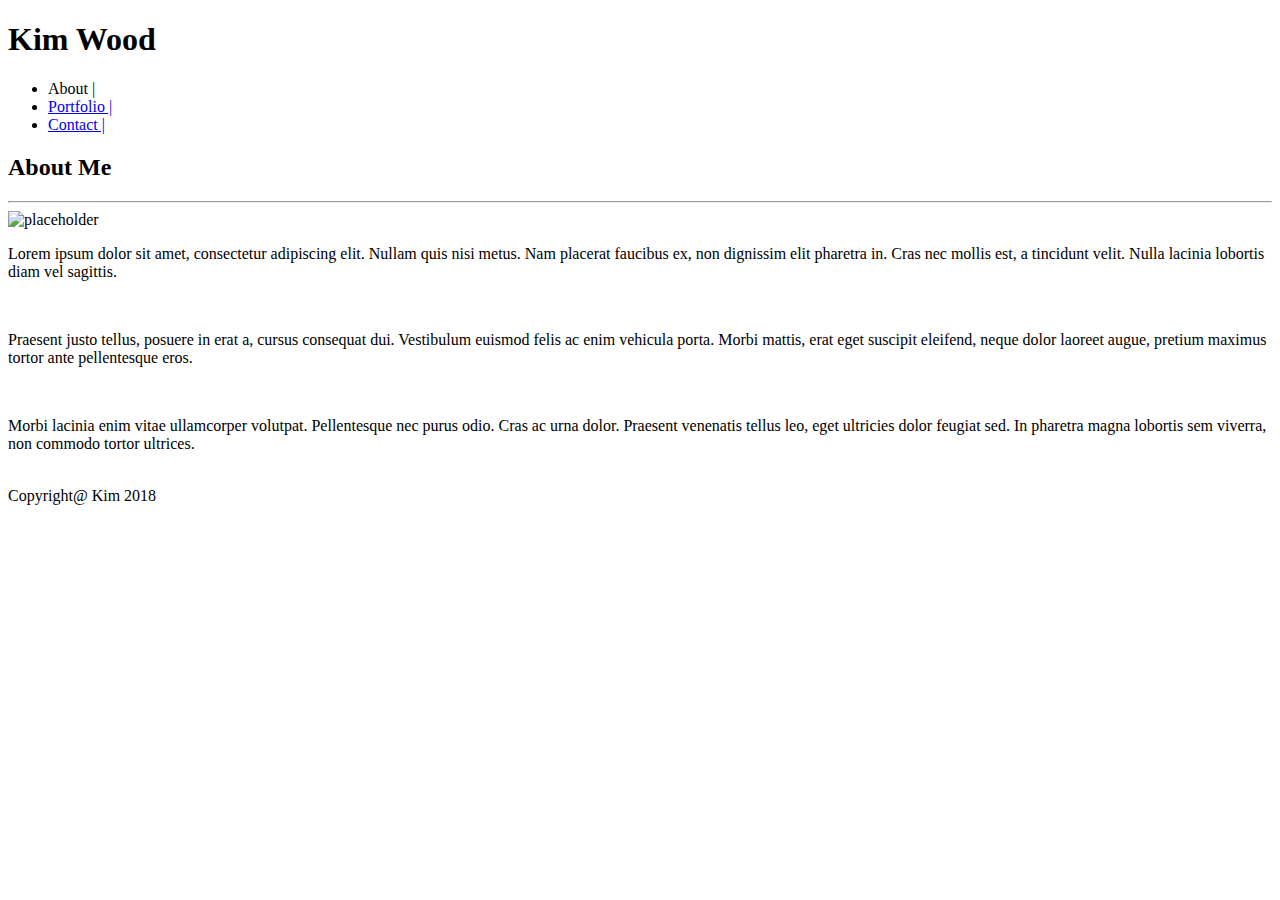
==== index.html @ 07087d4a "Added html and css" ====
<!DOCTYPE html>
<html lang="en-US">
<head>
<meta name="viewport" content="width=device-width, initial-scale=1.0">
<meta charset="UTF-8"/>

<link rel="stylesheet" type= "text/css" href="assets/css/reset.css">
<link rel="stylesheet" type="text/css" href="assets/css/style.css">


<title>Bio</title>
</head>
<body>

    <header>
        <h1>Kim Wood</h1>

        <nav>
            <ul>
                <li>About |</li>
                <li><a href="portfolio.html">Portfolio |</a></li>
                <li><a href="contact.html">Contact |</a></li>
            </ul>
        </nav>
        
    </header>

    <div class="main-content">
        <h2>About Me</h2>
        <hr>
        
            <img src="assets/images/me.jpg" alt="placeholder" style="width:10%;">

            <p>
            Lorem ipsum dolor sit amet, consectetur adipiscing elit. Nullam quis nisi metus. 
            Nam placerat faucibus ex, non dignissim elit pharetra in. Cras nec mollis est, a 
            tincidunt velit. Nulla lacinia lobortis diam vel sagittis.
            </p>

            <br>

            <p>
            Praesent justo tellus, posuere in erat a, cursus consequat dui. Vestibulum euismod 
            felis ac enim vehicula porta. Morbi mattis, erat eget suscipit eleifend, neque dolor 
            laoreet augue, pretium maximus tortor ante pellentesque eros.
            </p>

            <br>

            <p>
            Morbi lacinia enim vitae ullamcorper volutpat. Pellentesque nec purus odio. Cras ac urna dolor. 
            Praesent venenatis tellus leo, eget ultricies dolor feugiat sed. In pharetra magna lobortis 
            sem viverra, non commodo tortor ultrices. 
            </p>

            <br>

    </div>
        <footer class="footer">Copyright@ Kim 2018</footer>

</body>
</html>
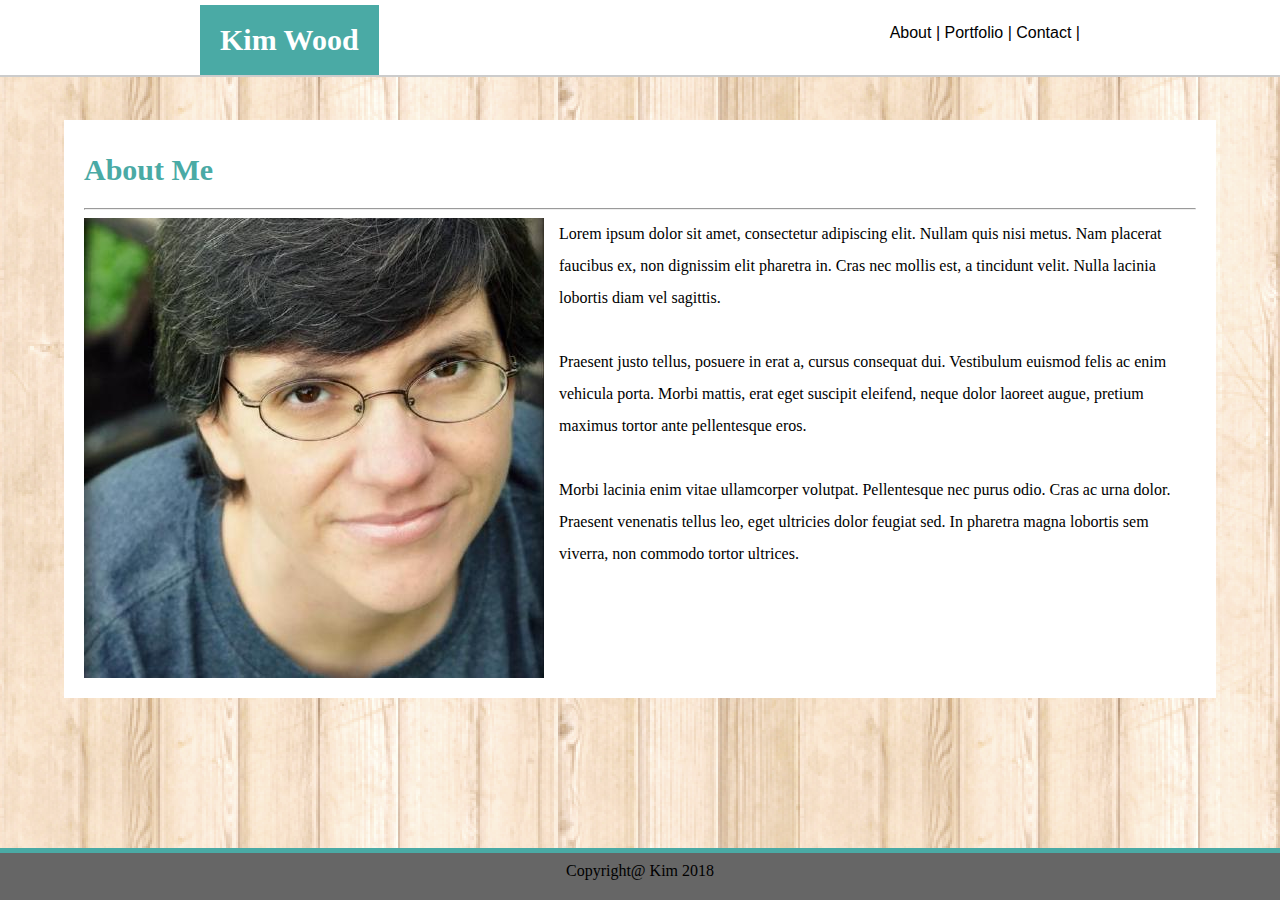
==== commit 88109dcd: "final" ====
--- a/index.html
+++ b/index.html
@@ -1,62 +1,65 @@
 <!DOCTYPE html>
 <html lang="en-US">
+
 <head>
-<meta name="viewport" content="width=device-width, initial-scale=1.0">
-<meta charset="UTF-8"/>
-
-<link rel="stylesheet" type= "text/css" href="assets/css/reset.css">
-<link rel="stylesheet" type="text/css" href="assets/css/style.css">
+    <meta name="viewport" content="width=device-width, initial-scale=1.0, user-scalable=yes, shrink-to-fit=no">
+    <meta charset="UTF-8">
+    <link rel="stylesheet" type="text/css" href="reset.css">
+    <link rel="stylesheet" type="text/css" href="style.css">
 
 
-<title>Bio</title>
+    <title>Bio</title>
 </head>
-<body>
+    <body>
 
-    <header>
-        <h1>Kim Wood</h1>
+        <header>
+            <h1>Kim Wood</h1>
 
-        <nav>
-            <ul>
-                <li>About |</li>
-                <li><a href="portfolio.html">Portfolio |</a></li>
-                <li><a href="contact.html">Contact |</a></li>
-            </ul>
-        </nav>
-        
-    </header>
+            <nav>
+                <label for="toggle">&#9776;</label>
+                <input type="checkbox" id="toggle"/>
+                <ul class="menu">
+                    <li>About |</li>
+                    <li>
+                        <a href="portfolio.html">Portfolio |</a>
+                    </li>
+                    <li>
+                        <a href="contact.html">Contact |</a>
+                    </li>
+                </ul>
+            </nav>
+        </header>
 
-    <div class="main-content">
-        <h2>About Me</h2>
-        <hr>
-        
-            <img src="assets/images/me.jpg" alt="placeholder" style="width:10%;">
+        <div class="main-content">
+            <h2>About Me</h2>
+            <hr>
+
+            <img src="images/me.jpg" alt="placeholder">
 
             <p>
-            Lorem ipsum dolor sit amet, consectetur adipiscing elit. Nullam quis nisi metus. 
-            Nam placerat faucibus ex, non dignissim elit pharetra in. Cras nec mollis est, a 
-            tincidunt velit. Nulla lacinia lobortis diam vel sagittis.
+                Lorem ipsum dolor sit amet, consectetur adipiscing elit. Nullam quis nisi metus. Nam placerat faucibus ex, non dignissim
+                elit pharetra in. Cras nec mollis est, a tincidunt velit. Nulla lacinia lobortis diam vel sagittis.
+            </p>
+
+            <br>
+            <p>
+                Praesent justo tellus, posuere in erat a, cursus consequat dui. Vestibulum euismod felis ac enim vehicula porta. Morbi mattis,
+                erat eget suscipit eleifend, neque dolor laoreet augue, pretium maximus tortor ante pellentesque eros.
             </p>
 
             <br>
 
             <p>
-            Praesent justo tellus, posuere in erat a, cursus consequat dui. Vestibulum euismod 
-            felis ac enim vehicula porta. Morbi mattis, erat eget suscipit eleifend, neque dolor 
-            laoreet augue, pretium maximus tortor ante pellentesque eros.
+                Morbi lacinia enim vitae ullamcorper volutpat. Pellentesque nec purus odio. Cras ac urna dolor. Praesent venenatis tellus
+                leo, eget ultricies dolor feugiat sed. In pharetra magna lobortis sem viverra, non commodo tortor ultrices.
             </p>
 
             <br>
 
-            <p>
-            Morbi lacinia enim vitae ullamcorper volutpat. Pellentesque nec purus odio. Cras ac urna dolor. 
-            Praesent venenatis tellus leo, eget ultricies dolor feugiat sed. In pharetra magna lobortis 
-            sem viverra, non commodo tortor ultrices. 
-            </p>
+        </div>
 
-            <br>
 
-    </div>
         <footer class="footer">Copyright@ Kim 2018</footer>
+</body>
 
-</body>
-</html> +</html>--- a/style.css
+++ b/style.css
@@ -0,0 +1,227 @@
+/* Styling for Header and main content of all pages*/
+
+* {
+    box-sizing: border-box;
+}
+
+html, body {
+    width: 100%;
+    height: 100%;
+    margin: 0;}
+
+body {
+    background-image: url(images/tileable_wood_texture_@2X.png);
+    font-size: inherit;
+    display: flex;
+    flex-direction: column;
+    
+}
+                                                                           
+h1 {
+    font-family: 'Georgia', Times, Times New Roman, serif;
+    font-size: 30px;
+    font-weight: bold;
+    color: white;
+    background-color:#4aaaa5;
+    padding: 20px;
+    border: 10px;
+    ;margin: 5px 0px 0px 200px;
+    text-align: center;
+    float: left;
+}
+
+h2 {
+    color: #4aaaa5;
+    font-size: 30px;
+    font-weight: bold;
+}
+
+nav {
+    text-align: right;
+    font-family: 'Arial', 'Helvetica Neue', Helvetica, sans-serif;
+    float: right;
+    margin-top: 25px;
+    margin-right: 200px;
+}
+
+a{
+    text-decoration: none;
+}
+
+a:link{
+    color: black;
+    }
+    
+    
+a:visited {
+    color: lightgrey;
+    }
+    
+    
+a:hover {
+    color: #FF0000;
+    }
+
+header {
+    background-color: #ffffff;
+    border-bottom: solid #cccccc 2px;
+    border-bottom-color: #cccccc;
+    
+    width: 100%;
+    position: fixed;
+    top: 0px;
+    z-index: 1;
+}
+
+.main-content {
+    margin: 120px 5%;
+    border-color: #dddddd;
+    padding: 20px;
+    background-color: #ffffff;
+    line-height: 2;
+}
+
+.main-content img {
+    margin-right: 15px;
+    float: left;
+}
+
+nav ul li {
+    display: inline-block;
+}
+
+#toggle{
+    display: none;
+}
+
+/* Begin styling for content specific to Contact Page*/
+
+label {
+    display: inline-block;
+    padding: 12px 12px 12px 0px;
+    margin: 0 40px 0 0;
+    font-size: 26px;
+    line-height: 70px;
+    display: none;
+    
+}
+
+textarea {
+    box-sizing: border-box;
+    width: 100%;
+}
+
+input {
+    box-sizing: border-box;
+    width: 100%;
+}
+
+.button {
+    background-color: #4aaaa5;
+    color: #ffffff;
+    height: 30px;
+    width: 80px;
+    text-align: center;
+}
+
+/* Begin styling for content specific to portfolio page.*/
+
+.text-block {
+    position: relative;
+    bottom: 50px;
+    background-color: #4aaaa5;
+    color: white;
+    font-family: Georgia, 'Times New Roman', Times, serif;
+    width: 50%;
+    height: 40px;
+    text-align: center;
+}
+
+#projects {
+    
+    margin: 100px 200px;
+    border-color: #dddddd;
+    padding: 20px;
+    background-color: #ffffff;
+    
+}
+
+img {
+    max-width: 50%;
+    height: auto;
+}
+
+.column1 {
+    float: left;
+    width: 50%;
+    padding: 5px;
+    bottom: 8px;
+}
+
+.column2 {
+    float: right;
+    width: 50%;
+    padding: 5px;
+    bottom: 8px;
+}
+
+.row > .column {
+    padding: 8px;
+}
+
+.row:after {
+    content: "";
+    display: table;
+    clear: both;
+}
+
+/* Styling for all page footers*/
+
+.footer {
+    margin-top: 30px;
+    border-top: 5px solid #4aaaa5;
+    height: 60px;
+    background-color: #666666;
+    text-align-last: center;
+    padding: 10px;
+}
+@media (min-width: 769px) and (max-width: 980px)
+/*@media only screen and (max-width: 980px)*/{
+    h1 {margin: 5px 0px 0px 5%;}
+    #projects {width: 65%;
+               margin: 110px 5%;}
+    .text-block {font-size: 18px;
+                 padding: 10px;
+                 width: 95%;}
+    img {max-width: 95%;
+         width: 35%;}
+    .main-content {margin: 120px 30% 120px 5%;}
+    nav {margin-right: 2%;}
+}
+  
+@media (min-width: 641px) and (max-width: 768px){
+    h1 {margin: 5px 0px 0px 5%;}
+    h3 {font-size: 14px;
+        text-align: center;}
+    #projects {margin: 100px 5%;}
+    img {max-width: 95%;
+         width: 35%;}
+    .text-block {width: 95%;
+                 padding: 10px;}
+    nav {margin-right: 5%;}
+}
+
+@media only screen and (max-width: 640px) { 
+    h1 {float: inherit; width: 100%; margin-left: 0;}
+    h3 {font-size: 20px !important;}
+    header {position: absolute;}
+    .column1 {width: 100%;}
+    .column2 {width: 100%;}
+    img {max-width: none;}
+    .text-block {width: 100%;
+                 padding: 10px;}
+    nav {margin: 15px 200px;}
+    #projects {width: fit-content;
+               margin: 150px 5%;}
+    .main-content {margin: 140px 5%;}
+    }
